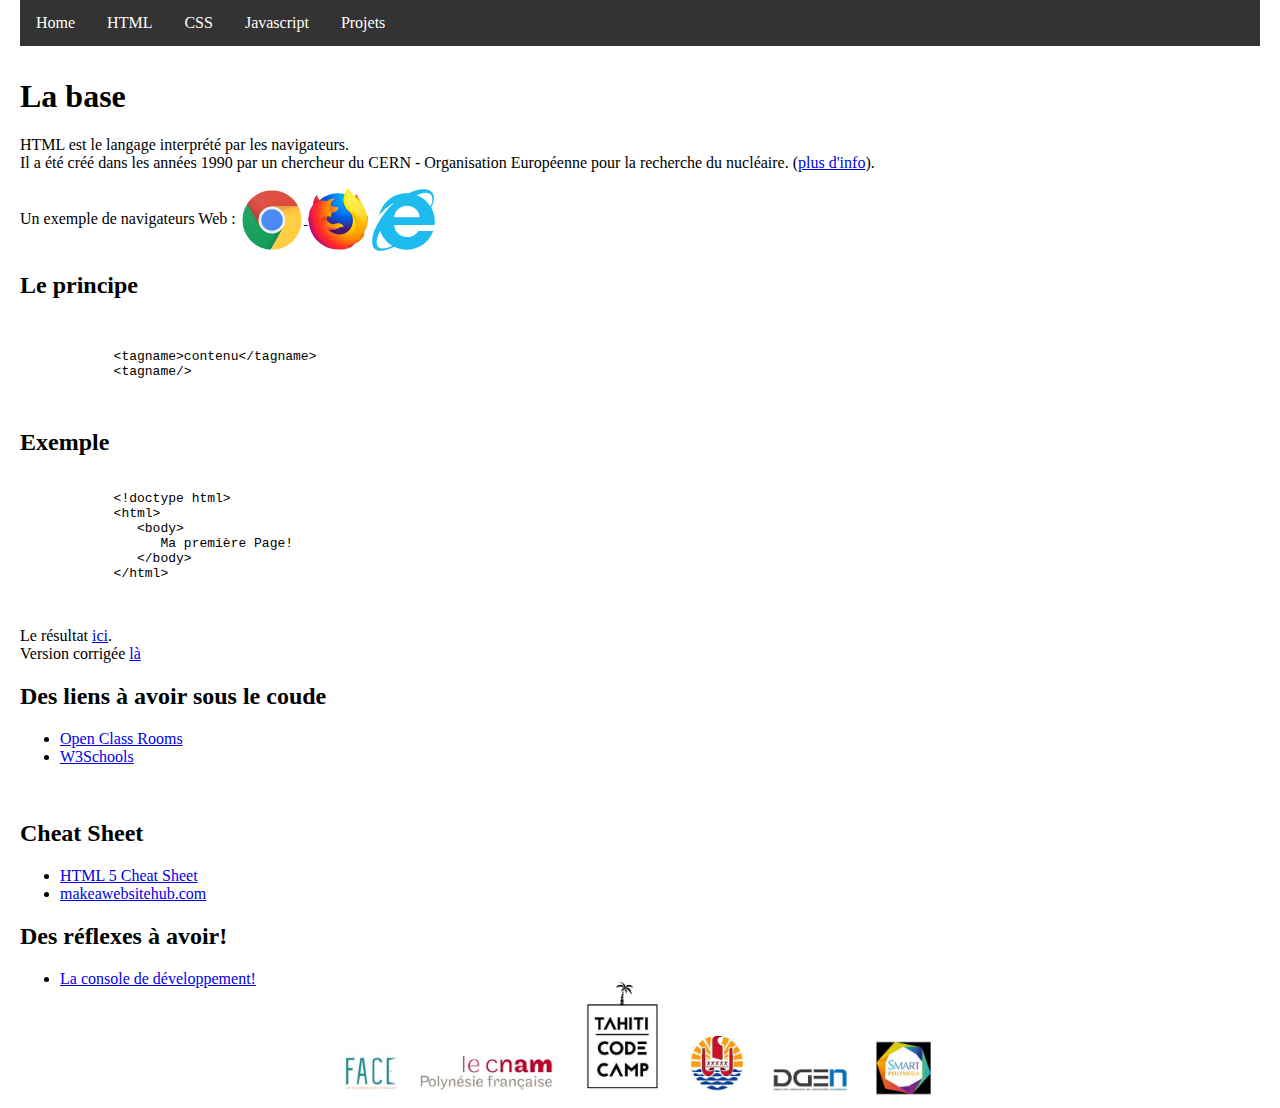
==== html5.html @ 5cbc0a52 "initial commit" ====
<!DOCTYPE html>
   <html>
   <head>
      <meta charset="UTF8" />
      <title>Le Web</title>
      <link rel="stylesheet" type="text/css" href="css/styles.css"/>
      <link rel="stylesheet" type="text/css" href="css/animate.css"/>
      <link rel="stylesheet" type="text/css" href="css/hover.css"/>


      <!--core first + styles last-->
      <link href="css/fontawesome/fontawesome.css" rel="stylesheet">
      <link href="css/fontawesome/fa-brands.css" rel="stylesheet">
      <link href="css/fontawesome/fa-regular.css" rel="stylesheet">
      <link href="css/fontawesome/fa-solid.css" rel="stylesheet">
   </head>
   <body>
      <header>
         <nav class="topnav">
            <ul>
             <li><a href="index.html">Home</a></li>
             <li><a href="html5.html">HTML</a></li>
            <li><a href="css.html">CSS</a></li>
            <li><a href="js.html">Javascript</a></li>
            <li class="dropdown">
              <a href="javascript:void(0)" class="dropbtn">Projets</a>
              <div class="dropdown-content">
               <a href="projet1.html">Projet 1</a>
               <a href="projet2.html">Projet 2</a>
            </div>
         </li>
      </ul>
   </nav>
</header>
   <div class="wrapper">
   <section class="introduction">
      <h1>La base</h1>
      <p>
         HTML est le langage interprété par les navigateurs.<br/>
         Il a été créé dans les années 1990 par un chercheur du CERN - Organisation Européenne pour la recherche du nucléaire. (<a href="https://fr.wikipedia.org/wiki/Hypertext_Markup_Language" target="_blank">plus d'info</a>).
      </p>
      <p>
         Un exemple de navigateurs Web :
         <span>
            <a href="https://www.google.com/chrome/" target="_blank">
               <picture>
                  <img src="asset/icon/chrome.svg" class="brand-mini hvr-bounce-in" title="Chrome"/>
               </picture>
            </a>
         </span>
         <span>
            <picture>
               <img src="asset/icon/firefox.svg" class="brand-mini hvr-bounce-in" title="Firefox"/>
            </picture>
         </span>
         <span>
            <picture>
               <img src="asset/icon/ie.svg" class="brand-mini hvr-bounce-in" title="IE"/>
            </picture>
         </span>
      </p>
   </section>
   <section>
      <h2>Le principe</h2>

      <pre>
         <code>

            &lt;tagname&gt;contenu&lt;/tagname&gt;
            &lt;tagname/&gt;
         </code>
      </pre>

      <h2>Exemple</h2>
      <pre>
         <code>
            &lt;!doctype html&gt;
            &lt;html&gt;
               &lt;body&gt;
                  Ma première Page!
               &lt;/body&gt;
            &lt;/html&gt;
         </code>
      </pre>
      <p>
         Le résultat <a href="sample/firstpage.html" target="_blank">ici</a>.<br/>
         Version corrigée <a href="sample/firstpage-head.html" target="_blank">là</a> 
      </p>
   </section>
   <section>
      <h2>Des liens à avoir sous le coude</h2>
      <ul>
         <li>
            <a href="https://openclassrooms.com/courses/apprenez-a-creer-votre-site-web-avec-html5-et-css3" target="_blank">Open Class Rooms</a>
         </li>
         <li>
            <a href="https://www.w3schools.com/html/default.asp" target="_blank">W3Schools</a>
         </li>
      </ul>

      <br/>
      <h2>Cheat Sheet</h2>
      <ul>
         <li>
            <a href="asset/html5-cheat-sheet.png" target="_blank">HTML 5 Cheat Sheet</a>
         </li>
         <li>
            <a href="https://makeawebsitehub.com/the-html-5-mega-cheat-sheet/" target="_blank">makeawebsitehub.com</a>
         </li>
      </ul>
      <h2>Des réflexes à avoir!</h2>
      <ul>
         <li>
            <a href="http://bfy.tw/Hnjm" target="_blank">La console de développement!</a>
         </li>
      </ul>
   </section>
</div>


<footer class="footer center">
   <figure>
      <img class="footer-img" src="asset/header.jpg"/>
   </figure>
</footer>
</body>
</html>
---- css/styles.css ----
@charset "UTF-8";

/*
* Basic Layout of website
*
*/
html, body {
  height: 100%;
  margin: 0px 10px 0px 10px;
}

.header {
   max-height: 64px;
}
.wrapper {
  min-height: calc(100vh - 190px);
}
.footer {
   height: 70px;
}

.footer-img {
    max-width: 618px;
    /*max-height: 64px;
    position: absolute;
    bottom: 0;
    left: 50%;
    -webkit-transform: translate(-50%, -50%);
    -moz-transform: translate(-50%, -50%);
    -ms-transform: translate(-50%, -50%);
    -o-transform: translate(-50%, -50%);
    transform: translate(-50%, -50%);
    */
}

.center {
   -webkit-box-align:center;
   -webkit-box-pack:center;
   display:-webkit-box;
}

.topnav {
   margin-bottom: 2em;
}

.topnav ul {
    list-style-type: none;
    margin: 0;
    padding: 0;
    overflow: hidden;
    background-color: #333;
}

.topnav ul li {
    float: left;
}

.topnav ul li a, .dropbtn {
    display: inline-block;
    color: white;
    text-align: center;
    padding: 14px 16px;
    text-decoration: none;
}

.topnav ul li a:hover, .dropdown:hover .dropbtn {
    background-color: red;
}

.topnav ul li.dropdown {
    display: inline-block;
}

.topnav .dropdown-content {
    display: none;
    position: absolute;
    background-color: #f9f9f9;
    min-width: 160px;
    box-shadow: 0px 8px 16px 0px rgba(0,0,0,0.2);
    z-index: 1;
}

.topnav .dropdown-content a {
    color: black;
    padding: 12px 16px;
    text-decoration: none;
    display: block;
    text-align: left;
}

.topnav .dropdown-content a:hover {background-color: #f1f1f1}

.topnav .dropdown:hover .dropdown-content {
    display: block;
}

/* * * * * * BRAND * * * * * */
.brand {
   max-height: 256px;
}

.brand-mini {
   max-height: 64px;
}

#brand {
   -vendor-animation-delay: 2s;
}
---- css/fontawesome/fa-brands.css ----
/*!
 * Font Awesome Free 5.0.10 by @fontawesome - https://fontawesome.com
 * License - https://fontawesome.com/license (Icons: CC BY 4.0, Fonts: SIL OFL 1.1, Code: MIT License)
 */
@font-face {
  font-family: 'Font Awesome 5 Brands';
  font-style: normal;
  font-weight: normal;
  src: url("../webfonts/fa-brands-400.eot");
  src: url("../webfonts/fa-brands-400.eot?#iefix") format("embedded-opentype"), url("../webfonts/fa-brands-400.woff2") format("woff2"), url("../webfonts/fa-brands-400.woff") format("woff"), url("../webfonts/fa-brands-400.ttf") format("truetype"), url("../webfonts/fa-brands-400.svg#fontawesome") format("svg"); }

.fab {
  font-family: 'Font Awesome 5 Brands'; }
---- css/fontawesome/fa-regular.css ----
/*!
 * Font Awesome Free 5.0.10 by @fontawesome - https://fontawesome.com
 * License - https://fontawesome.com/license (Icons: CC BY 4.0, Fonts: SIL OFL 1.1, Code: MIT License)
 */
@font-face {
  font-family: 'Font Awesome 5 Free';
  font-style: normal;
  font-weight: 400;
  src: url("../webfonts/fa-regular-400.eot");
  src: url("../webfonts/fa-regular-400.eot?#iefix") format("embedded-opentype"), url("../webfonts/fa-regular-400.woff2") format("woff2"), url("../webfonts/fa-regular-400.woff") format("woff"), url("../webfonts/fa-regular-400.ttf") format("truetype"), url("../webfonts/fa-regular-400.svg#fontawesome") format("svg"); }

.far {
  font-family: 'Font Awesome 5 Free';
  font-weight: 400; }
---- css/fontawesome/fa-solid.css ----
/*!
 * Font Awesome Free 5.0.10 by @fontawesome - https://fontawesome.com
 * License - https://fontawesome.com/license (Icons: CC BY 4.0, Fonts: SIL OFL 1.1, Code: MIT License)
 */
@font-face {
  font-family: 'Font Awesome 5 Free';
  font-style: normal;
  font-weight: 900;
  src: url("../webfonts/fa-solid-900.eot");
  src: url("../webfonts/fa-solid-900.eot?#iefix") format("embedded-opentype"), url("../webfonts/fa-solid-900.woff2") format("woff2"), url("../webfonts/fa-solid-900.woff") format("woff"), url("../webfonts/fa-solid-900.ttf") format("truetype"), url("../webfonts/fa-solid-900.svg#fontawesome") format("svg"); }

.fa,
.fas {
  font-family: 'Font Awesome 5 Free';
  font-weight: 900; }
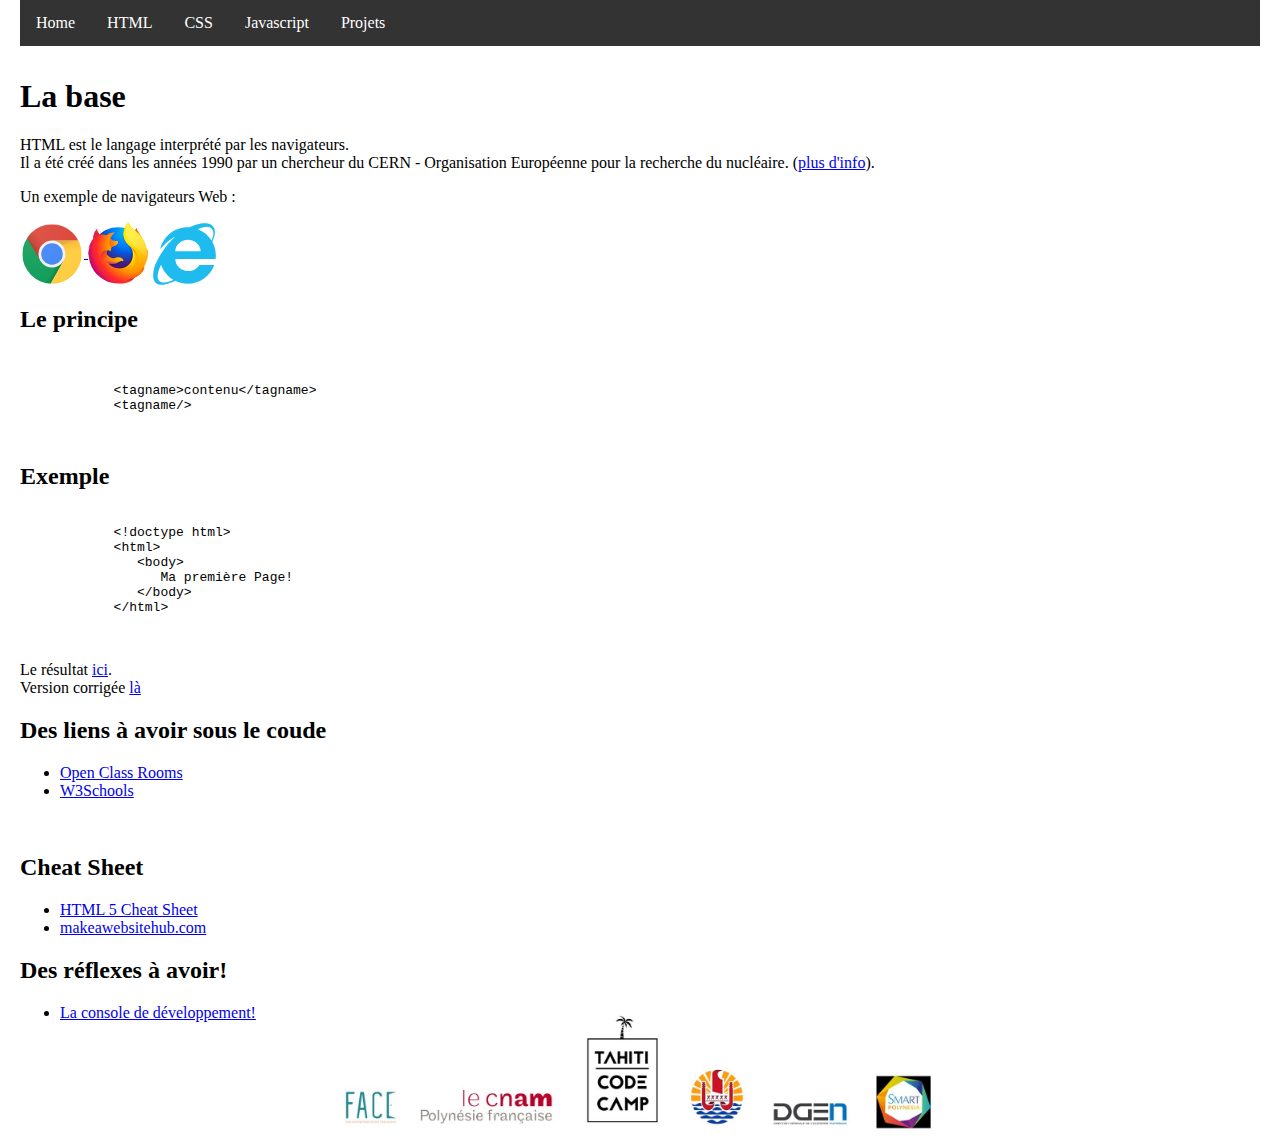
==== commit 883cb19b: "html5 fix" ====
--- a/html5.html
+++ b/html5.html
@@ -41,24 +41,20 @@
       </p>
       <p>
          Un exemple de navigateurs Web :
-         <span>
+      </p>
+      <span>
             <a href="https://www.google.com/chrome/" target="_blank">
                <picture>
                   <img src="asset/icon/chrome.svg" class="brand-mini hvr-bounce-in" title="Chrome"/>
                </picture>
             </a>
-         </span>
-         <span>
             <picture>
                <img src="asset/icon/firefox.svg" class="brand-mini hvr-bounce-in" title="Firefox"/>
             </picture>
-         </span>
-         <span>
             <picture>
                <img src="asset/icon/ie.svg" class="brand-mini hvr-bounce-in" title="IE"/>
             </picture>
          </span>
-      </p>
    </section>
    <section>
       <h2>Le principe</h2>
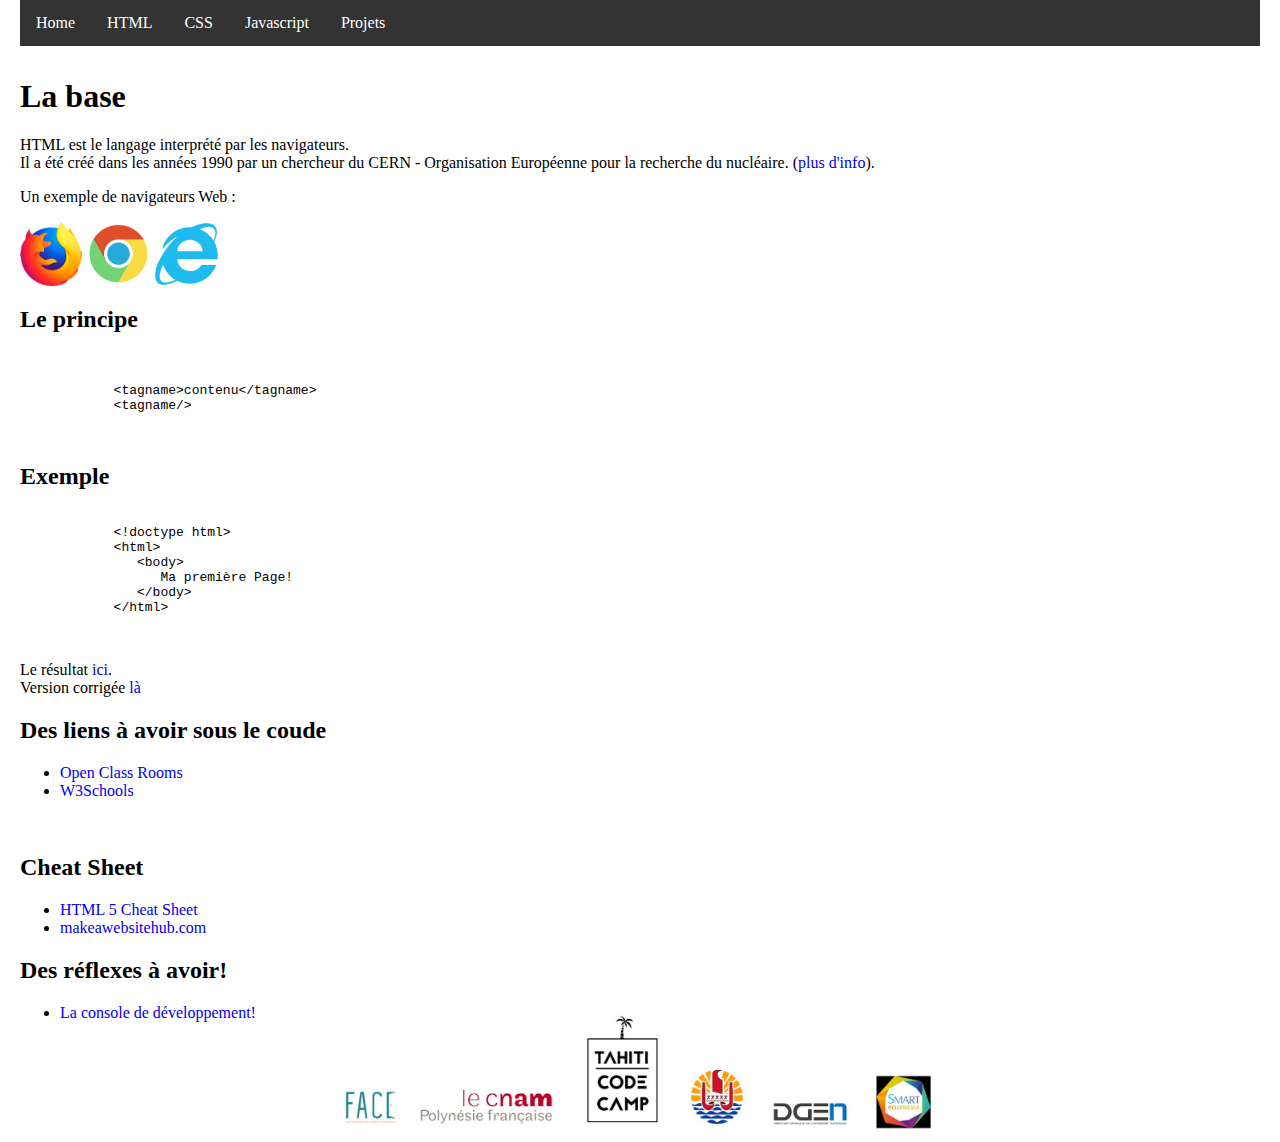
==== commit fa0ed01f: "changed icon format" ====
--- a/html5.html
+++ b/html5.html
@@ -42,19 +42,18 @@
       <p>
          Un exemple de navigateurs Web :
       </p>
-      <span>
-            <a href="https://www.google.com/chrome/" target="_blank">
-               <picture>
-                  <img src="asset/icon/chrome.svg" class="brand-mini hvr-bounce-in" title="Chrome"/>
-               </picture>
-            </a>
-            <picture>
-               <img src="asset/icon/firefox.svg" class="brand-mini hvr-bounce-in" title="Firefox"/>
-            </picture>
-            <picture>
-               <img src="asset/icon/ie.svg" class="brand-mini hvr-bounce-in" title="IE"/>
-            </picture>
-         </span>
+      <picture>
+         <img src="asset/icon/firefox.png" class="brand-mini hvr-bounce-in" title="Firefox"/>
+      </picture>
+      <a href="https://www.google.com/chrome/" target="_blank">
+         <picture>
+            <img src="asset/icon/chrome.png" class="brand-mini hvr-bounce-in" title="Chrome"/>
+         </picture>
+      </a>
+      <picture>
+         <img src="asset/icon/ie.svg" class="brand-mini hvr-bounce-in" title="IE"/>
+      </picture>
+            
    </section>
    <section>
       <h2>Le principe</h2>
--- a/css/styles.css
+++ b/css/styles.css
@@ -7,6 +7,10 @@
 html, body {
   height: 100%;
   margin: 0px 10px 0px 10px;
+}
+
+a {
+   text-decoration: none;
 }
 
 .header {
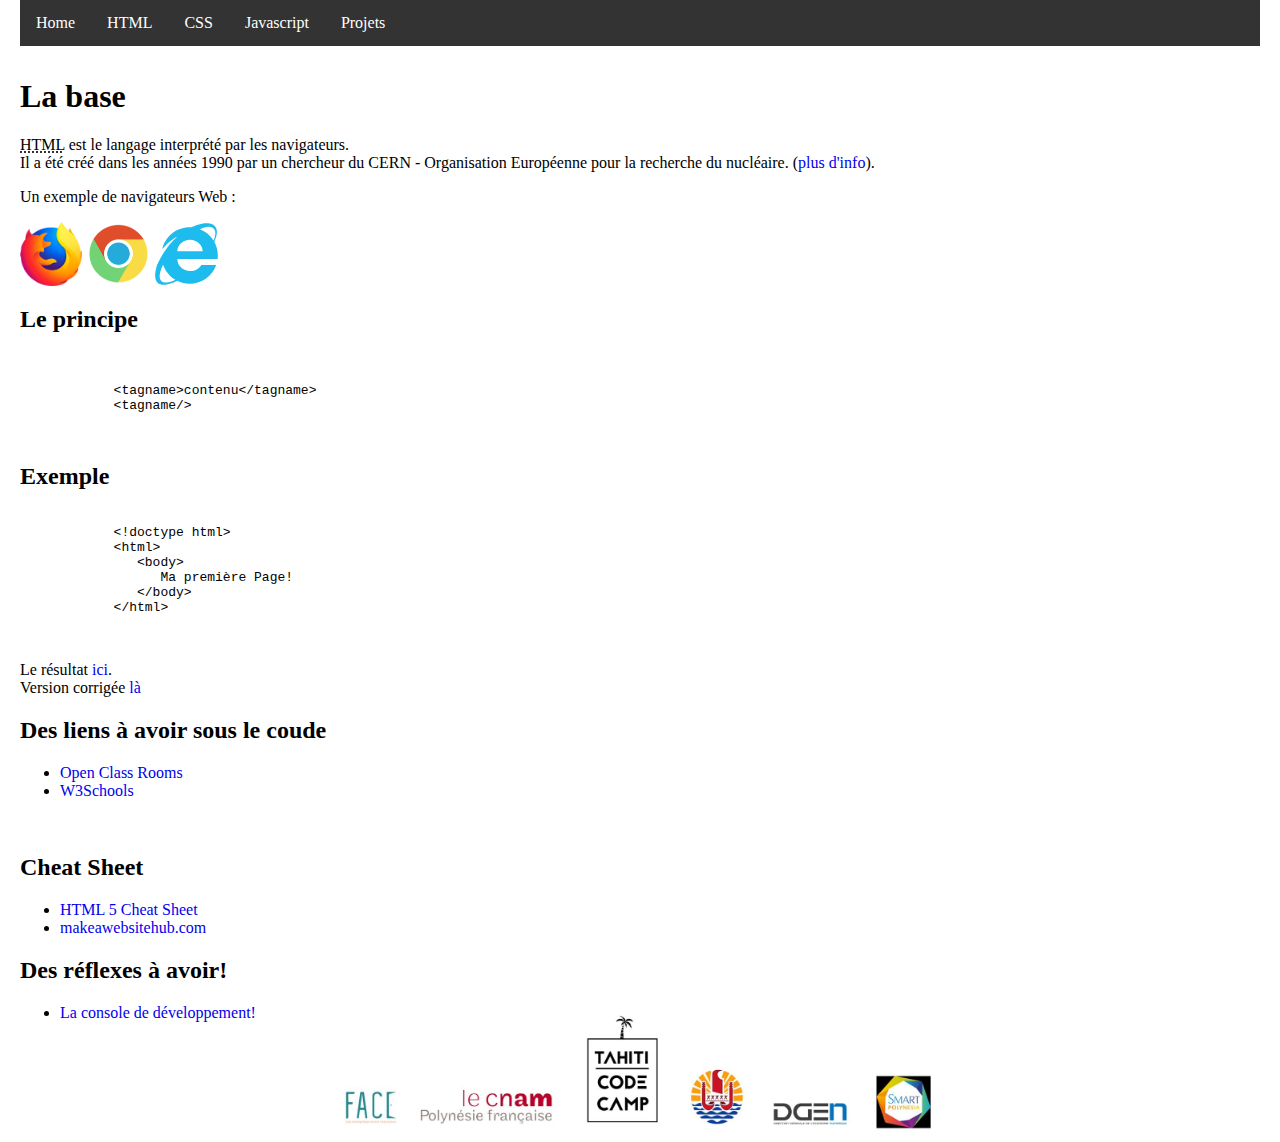
==== commit ff8075f4: "fixed css for chrome" ====
--- a/html5.html
+++ b/html5.html
@@ -36,7 +36,7 @@
    <section class="introduction">
       <h1>La base</h1>
       <p>
-         HTML est le langage interprété par les navigateurs.<br/>
+         <abbr title="HyperText Markup Langage">HTML</abbr> est le langage interprété par les navigateurs.<br/>
          Il a été créé dans les années 1990 par un chercheur du CERN - Organisation Européenne pour la recherche du nucléaire. (<a href="https://fr.wikipedia.org/wiki/Hypertext_Markup_Language" target="_blank">plus d'info</a>).
       </p>
       <p>
--- a/css/styles.css
+++ b/css/styles.css
@@ -17,7 +17,8 @@
    max-height: 64px;
 }
 .wrapper {
-  min-height: calc(100vh - 190px);
+  min-height: calc(100vh - 180px);
+  min-height: -webkit-calc(100vh - 240px);
 }
 .footer {
    height: 70px;
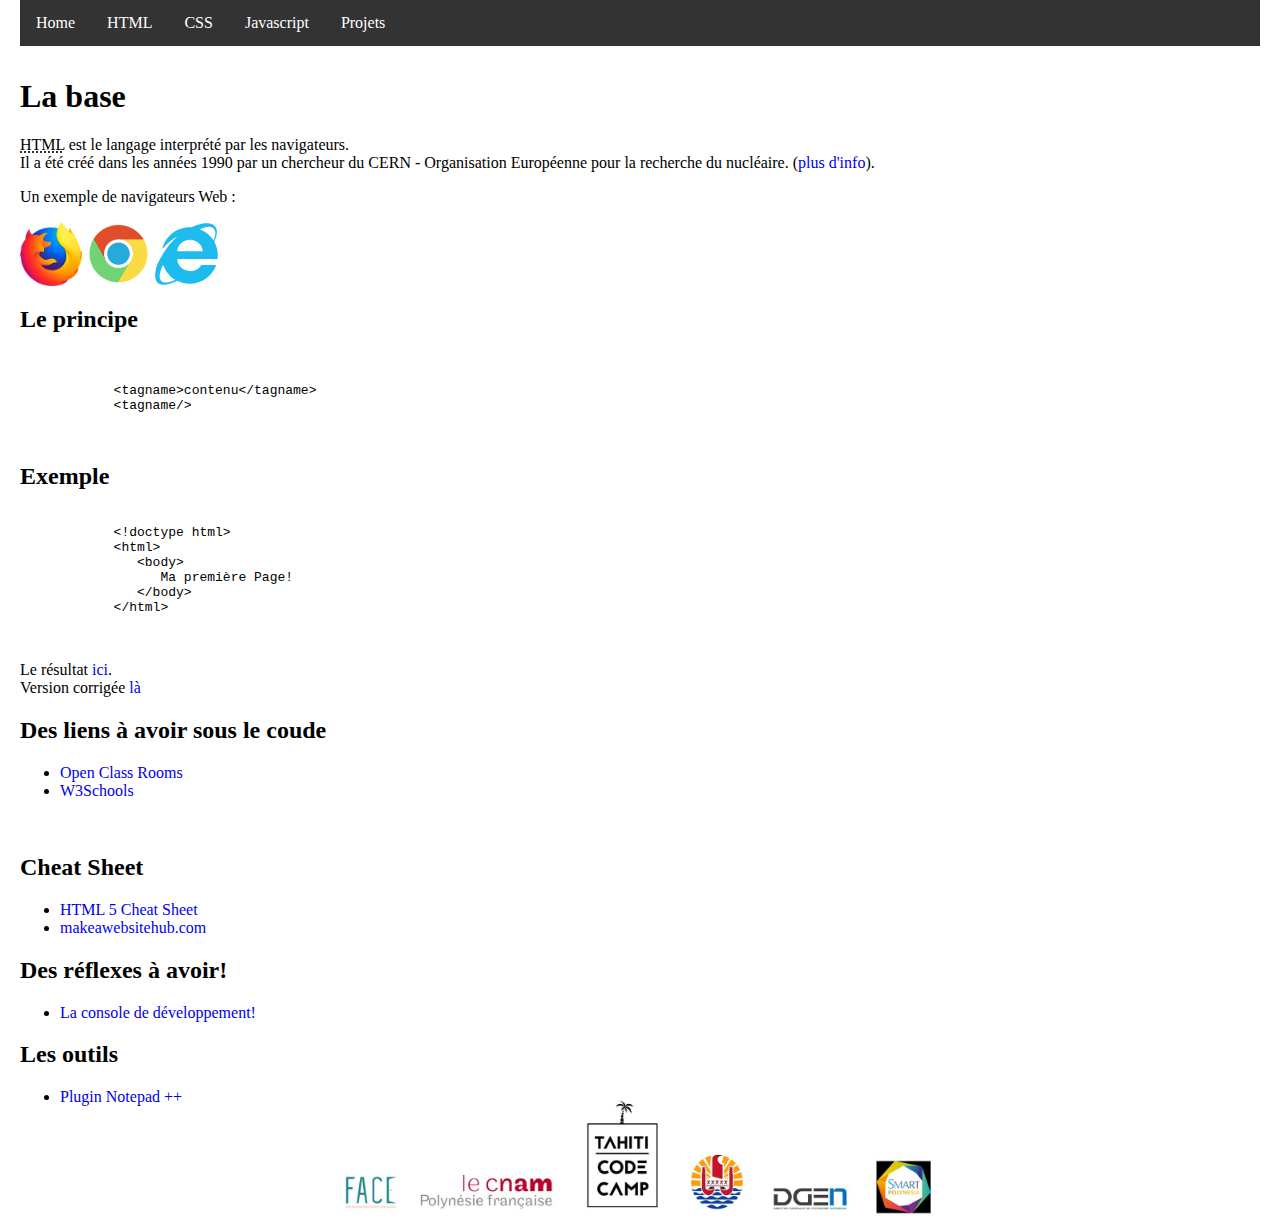
==== commit 59d3881b: "added tool for notepad ++" ====
--- a/html5.html
+++ b/html5.html
@@ -109,6 +109,12 @@
             <a href="http://bfy.tw/Hnjm" target="_blank">La console de développement!</a>
          </li>
       </ul>
+      <h2>Les outils</h2>
+      <ul>
+         <li>
+            <a href="http://nppmanuel.nliautaud.fr/plugins/emmet" target="_blank">Plugin Notepad ++</a>
+         </li>
+      </ul>
    </section>
 </div>
 
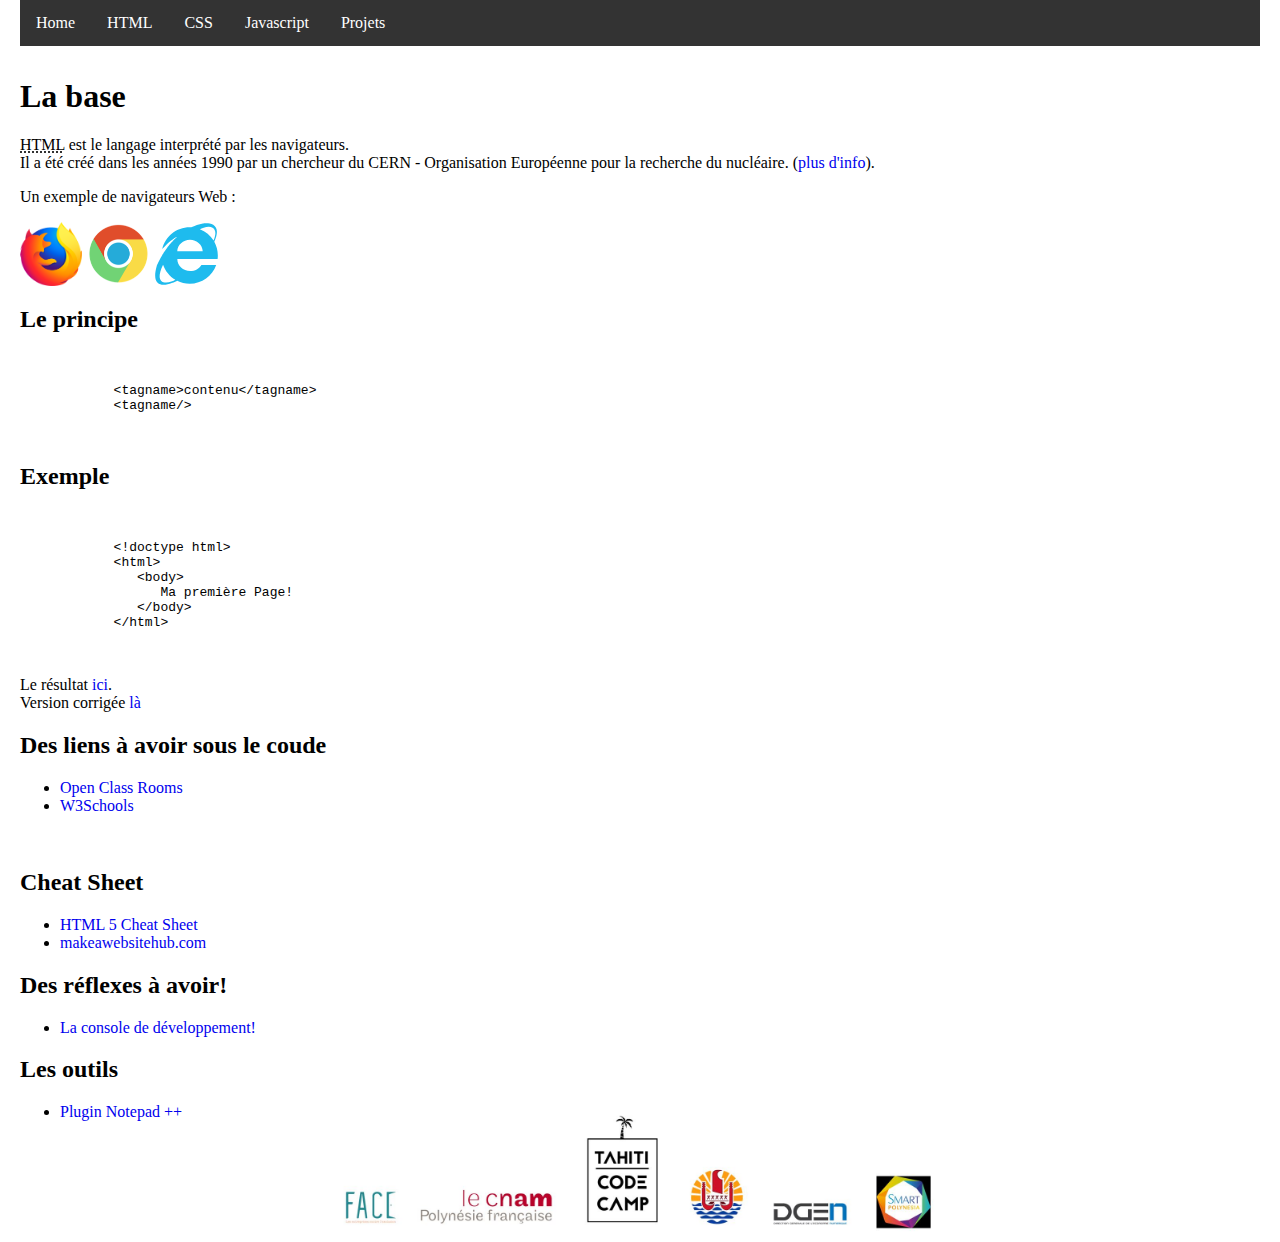
==== commit 3f54fe9f: "added css selector" ====
--- a/html5.html
+++ b/html5.html
@@ -1,4 +1,4 @@
-   <!DOCTYPE html>
+   <!DOCTYPE html> 
    <html>
    <head>
       <meta charset="UTF8" />
@@ -68,6 +68,7 @@
 
       <h2>Exemple</h2>
       <pre>
+         <!-- -->
          <code>
             &lt;!doctype html&gt;
             &lt;html&gt;
